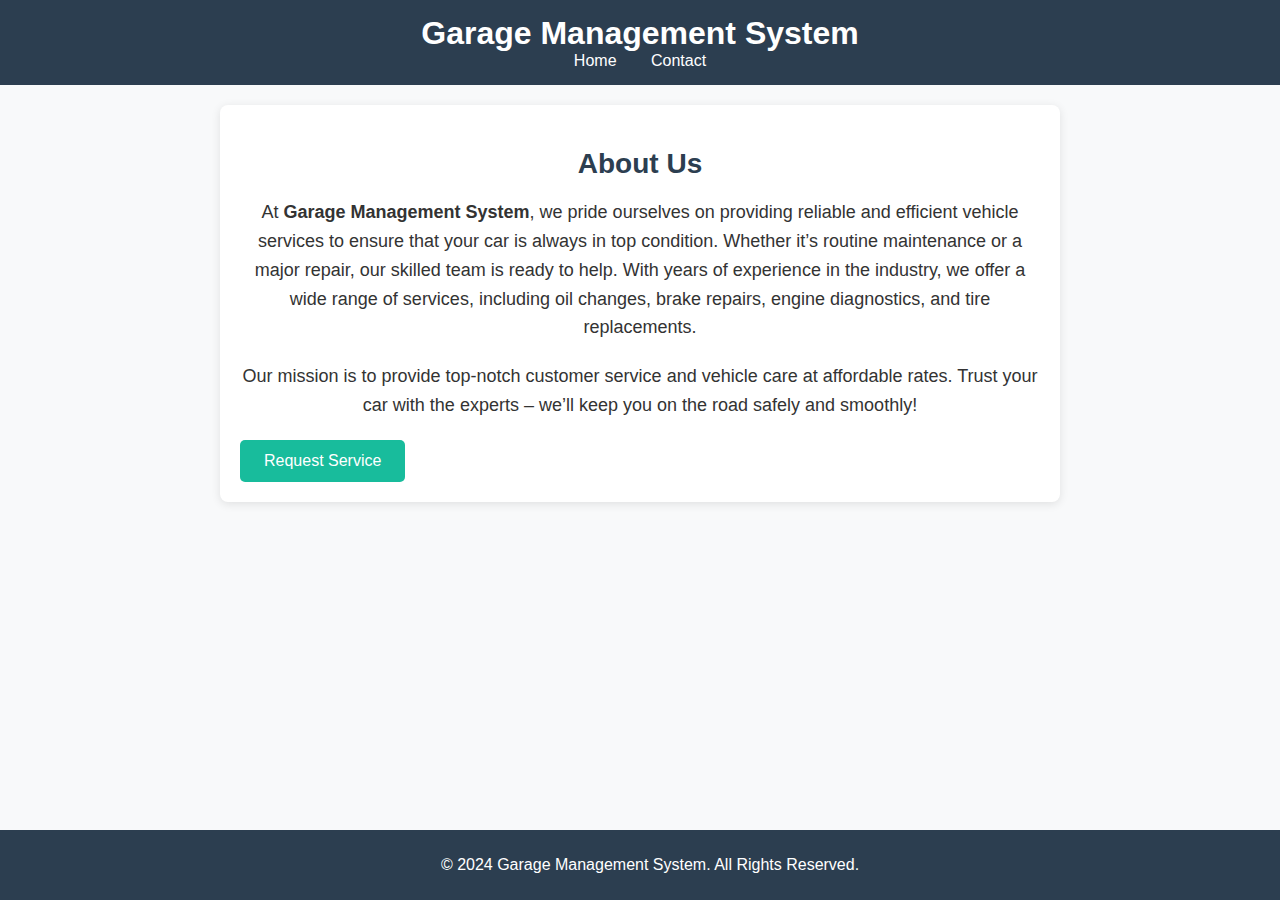
==== index.html @ 647d4ee0 "Added all required files" ====
<!DOCTYPE html>
<html lang="en">
<head>
    <meta charset="UTF-8">
    <meta name="viewport" content="width=device-width, initial-scale=1.0">
    <title>Garage Management System</title>
    <link rel="stylesheet" href="style.css">
</head>
<body>

    <!-- Header Section -->
    <header>
        <h1>Garage Management System</h1>
        <nav>
            <ul>
                <li><a href="#">Home</a></li>
                <li><a href="#">Contact</a></li>
            </ul>
        </nav>
    </header>

    <!-- Main Section -->
    <main>
        <section class="home">
            <h2>About Us</h2>
            <p>At <strong>Garage Management System</strong>, we pride ourselves on providing reliable and efficient vehicle services to ensure that your car is always in top condition. Whether it’s routine maintenance or a major repair, our skilled team is ready to help. With years of experience in the industry, we offer a wide range of services, including oil changes, brake repairs, engine diagnostics, and tire replacements.</p>
            
            <p>Our mission is to provide top-notch customer service and vehicle care at affordable rates. Trust your car with the experts – we’ll keep you on the road safely and smoothly!</p>
            
            <!-- Button to open the form on a new page -->
            <a href="service-form.html">
                <button id="openForm">Request Service</button>
            </a>
        </section>
    </main>

    <!-- Footer Section -->
    <footer>
        <p>&copy; 2024 Garage Management System. All Rights Reserved.</p>
    </footer>

</body>
</html>
---- style.css ----
/* General styles */
body {
    font-family: 'Arial', sans-serif;
    margin: 0;
    padding: 0;
    background-color: #f8f9fa;
    color: #333;
}

a {
    text-decoration: none;
    color: white; /* Nav items are visible */
}

/* Header styles */
header {
    background-color: #2c3e50;
    color: white;
    padding: 15px 0;
    text-align: center;
}

header h1 {
    margin: 0;
    font-size: 32px;
}

nav ul {
    list-style-type: none;
    margin: 0;
    padding: 0;
    text-align: center;
}

nav ul li {
    display: inline-block;
    margin: 0 15px;
}

nav ul li a:hover {
    color: #18bc9c;
}

/* Main section styles */
main {
    max-width: 800px;
    margin: 20px auto;
    padding: 20px;
    background-color: #fff;
    border-radius: 8px;
    box-shadow: 0 2px 10px rgba(0, 0, 0, 0.1);
}

h2 {
    color: #2c3e50;
    font-size: 24px;
    margin-bottom: 20px;
    text-align: center;
}

form {
    display: grid;
    grid-gap: 20px;
    background-color: white;
    padding: 25px;
    border-radius: 8px;
    box-shadow: 0 4px 12px rgba(0, 0, 0, 0.1);
    max-width: 500px;
    margin: 0 auto;
}

form label {
    display: block;
    font-size: 16px;
    color: #333;
    margin-bottom: 10px;
}

form input, form select, form textarea {
    padding: 10px;
    border: 1px solid #ccc;
    border-radius: 5px;
    font-size: 16px;
    width: 100%;
    margin-bottom: 20px;
}

form textarea {
    resize: vertical;
}

/* Button styles */
form input[type="submit"], form button {
    background-color: #18bc9c;
    color: white;
    border: none;
    padding: 12px;
    border-radius: 5px;
    font-size: 16px;
    cursor: pointer;
    transition: background-color 0.3s ease;
    width: 100%;
}

form input[type="submit"]:hover, form button:hover {
    background-color: #16a085;
}

/* Home section styles */
.home h2 {
    color: #2c3e50;
    font-size: 28px;
    margin-bottom: 15px;
}

.home p {
    font-size: 18px;
    line-height: 1.6;
    max-width: 800px;
    margin-bottom: 20px;
    text-align: center;
}

button {
    padding: 12px 24px;
    background-color: #18bc9c;
    color: white;
    border: none;
    border-radius: 5px;
    font-size: 16px;
    cursor: pointer;
    transition: background-color 0.3s ease;
}

button:hover {
    background-color: #15a589;
}

/* Footer styles */
footer {
    background-color: #2c3e50;
    color: white;
    text-align: center;
    padding: 10px;
    position: fixed;
    width: 100%;
    bottom: 0;
}
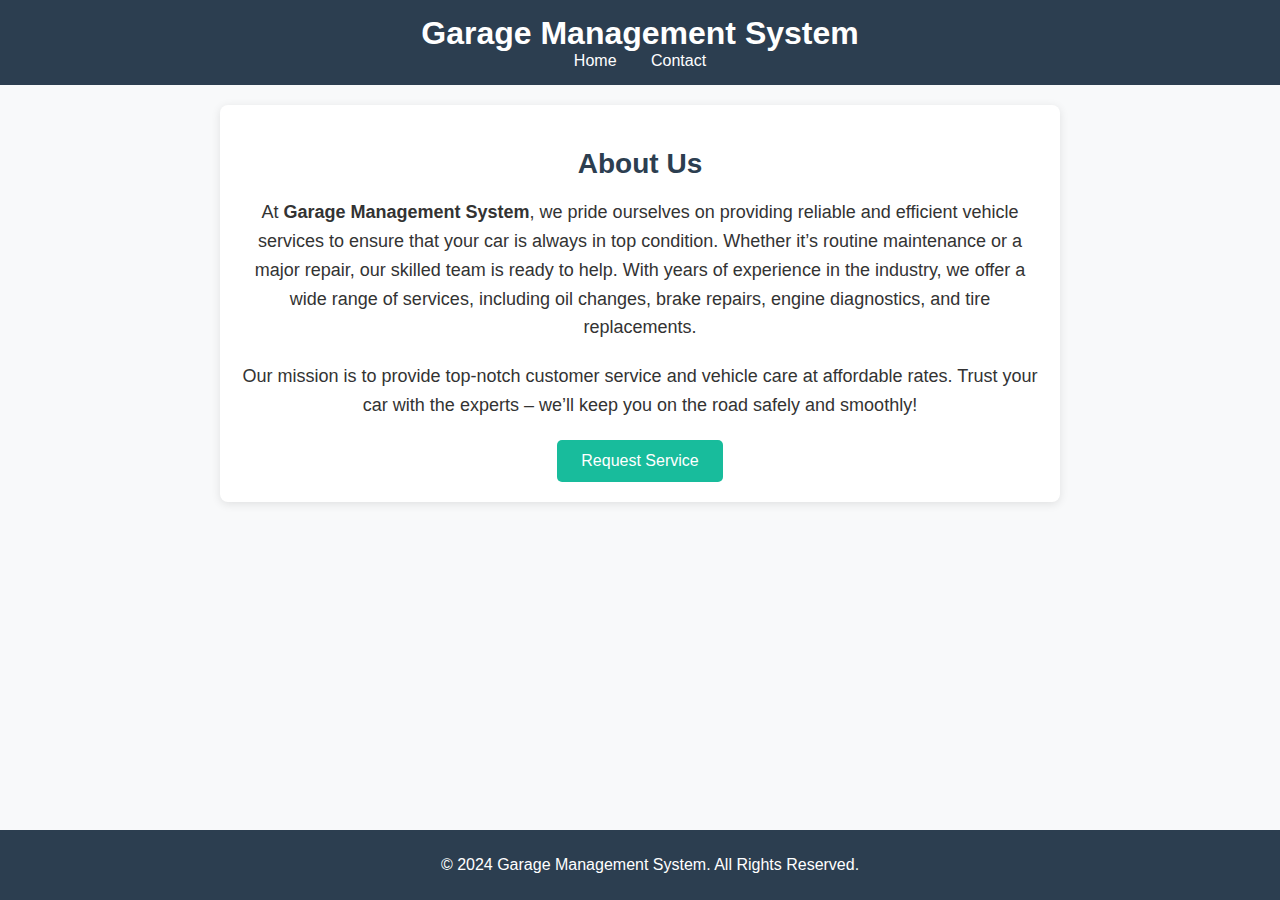
==== commit 0017b3be: "Added contact page and modified service request form" ====
--- a/index.html
+++ b/index.html
@@ -13,8 +13,8 @@
         <h1>Garage Management System</h1>
         <nav>
             <ul>
-                <li><a href="#">Home</a></li>
-                <li><a href="#">Contact</a></li>
+                <li><a href="/index.html">Home</a></li>
+                <li><a href="/contact.html">Contact</a></li>
             </ul>
         </nav>
     </header>
@@ -28,9 +28,11 @@
             <p>Our mission is to provide top-notch customer service and vehicle care at affordable rates. Trust your car with the experts – we’ll keep you on the road safely and smoothly!</p>
             
             <!-- Button to open the form on a new page -->
-            <a href="service-form.html">
-                <button id="openForm">Request Service</button>
-            </a>
+            <div class="center-button">
+                <a href="service-form.html">
+                    <button id="openForm">Request Service</button>
+                </a>
+            </div>
         </section>
     </main>
 
--- a/style.css
+++ b/style.css
@@ -89,6 +89,13 @@
     resize: vertical;
 }
 
+
+.center-button {
+    text-align: center;
+    margin-top: 20px; /* Optional: adds space above the button */
+}
+
+
 /* Button styles */
 form input[type="submit"], form button {
     background-color: #18bc9c;
